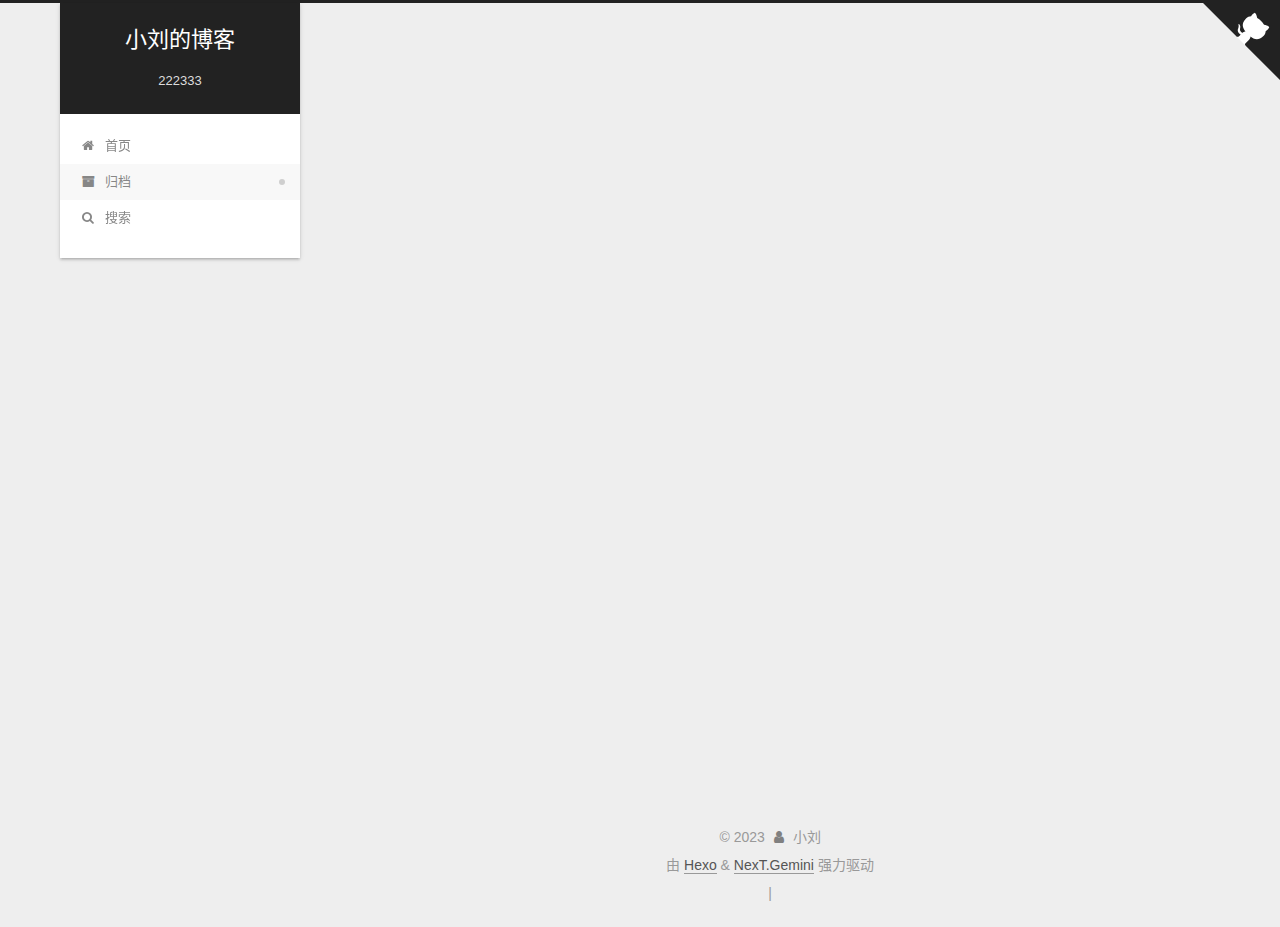
==== archives/index.html @ 027f2c59 "Site updated: 2023-03-18 12:25:12" ====
<!DOCTYPE html>
<html lang="zh-CN">
<head>
  <meta charset="UTF-8">
<meta name="viewport" content="width=device-width, initial-scale=1, maximum-scale=2">
<meta name="theme-color" content="#222">
<meta name="generator" content="Hexo 6.3.0">
  <link rel="apple-touch-icon" sizes="180x180" href="/images/apple-touch-icon-next.png">
  <link rel="icon" type="image/png" sizes="32x32" href="/images/favicon-32x32-next.png">
  <link rel="icon" type="image/png" sizes="16x16" href="/images/favicon-16x16-next.png">
  <link rel="mask-icon" href="/images/logo.svg" color="#222">

<link rel="stylesheet" href="/css/main.css">


<link rel="stylesheet" href="/lib/font-awesome/css/font-awesome.min.css">

<script id="hexo-configurations">
    var NexT = window.NexT || {};
    var CONFIG = {"hostname":"example.com","root":"/","scheme":"Gemini","version":"7.8.0","exturl":false,"sidebar":{"position":"left","display":"post","padding":18,"offset":12,"onmobile":false},"copycode":{"enable":false,"show_result":false,"style":null},"back2top":{"enable":true,"sidebar":false,"scrollpercent":"ture"},"bookmark":{"enable":false,"color":"#222","save":"auto"},"fancybox":false,"mediumzoom":false,"lazyload":false,"pangu":false,"comments":{"style":"tabs","active":null,"storage":true,"lazyload":false,"nav":null},"algolia":{"hits":{"per_page":10},"labels":{"input_placeholder":"Search for Posts","hits_empty":"We didn't find any results for the search: ${query}","hits_stats":"${hits} results found in ${time} ms"}},"localsearch":{"enable":true,"trigger":"auto","top_n_per_article":1,"unescape":false,"preload":false},"motion":{"enable":true,"async":false,"transition":{"post_block":"fadeIn","post_header":"slideDownIn","post_body":"slideDownIn","coll_header":"slideLeftIn","sidebar":"slideUpIn"}}};
  </script>

  <meta name="description" content="11233">
<meta property="og:type" content="website">
<meta property="og:title" content="小刘的博客">
<meta property="og:url" content="http://example.com/archives/index.html">
<meta property="og:site_name" content="小刘的博客">
<meta property="og:description" content="11233">
<meta property="og:locale" content="zh_CN">
<meta property="article:author" content="John Doe">
<meta name="twitter:card" content="summary">

<link rel="canonical" href="http://example.com/archives/">


<script id="page-configurations">
  // https://hexo.io/docs/variables.html
  CONFIG.page = {
    sidebar: "",
    isHome : false,
    isPost : false,
    lang   : 'zh-CN'
  };
</script>

  <title>归档 | 小刘的博客</title>
  






  <noscript>
  <style>
  .use-motion .brand,
  .use-motion .menu-item,
  .sidebar-inner,
  .use-motion .post-block,
  .use-motion .pagination,
  .use-motion .comments,
  .use-motion .post-header,
  .use-motion .post-body,
  .use-motion .collection-header { opacity: initial; }

  .use-motion .site-title,
  .use-motion .site-subtitle {
    opacity: initial;
    top: initial;
  }

  .use-motion .logo-line-before i { left: initial; }
  .use-motion .logo-line-after i { right: initial; }
  </style>
</noscript>

</head>

<body itemscope itemtype="http://schema.org/WebPage">
  <div class="container use-motion">
    <div class="headband"></div>

    <header class="header" itemscope itemtype="http://schema.org/WPHeader">
      <div class="header-inner"><div class="site-brand-container">
  <div class="site-nav-toggle">
    <div class="toggle" aria-label="切换导航栏">
      <span class="toggle-line toggle-line-first"></span>
      <span class="toggle-line toggle-line-middle"></span>
      <span class="toggle-line toggle-line-last"></span>
    </div>
  </div>

  <div class="site-meta">

    <a href="/" class="brand" rel="start">
      <span class="logo-line-before"><i></i></span>
      <h1 class="site-title">小刘的博客</h1>
      <span class="logo-line-after"><i></i></span>
    </a>
      <p class="site-subtitle" itemprop="description">222333</p>
  </div>

  <div class="site-nav-right">
    <div class="toggle popup-trigger">
        <i class="fa fa-search fa-fw fa-lg"></i>
    </div>
  </div>
</div>




<nav class="site-nav">
  <ul id="menu" class="menu">
        <li class="menu-item menu-item-home">

    <a href="/" rel="section"><i class="fa fa-fw fa-home"></i>首页</a>

  </li>
        <li class="menu-item menu-item-archives">

    <a href="/archives/" rel="section"><i class="fa fa-fw fa-archive"></i>归档</a>

  </li>
      <li class="menu-item menu-item-search">
        <a role="button" class="popup-trigger"><i class="fa fa-search fa-fw"></i>搜索
        </a>
      </li>
  </ul>
</nav>



  <div class="search-pop-overlay">
    <div class="popup search-popup">
        <div class="search-header">
  <span class="search-icon">
    <i class="fa fa-search"></i>
  </span>
  <div class="search-input-container">
    <input autocomplete="off" autocapitalize="off"
           placeholder="搜索..." spellcheck="false"
           type="search" class="search-input">
  </div>
  <span class="popup-btn-close">
    <i class="fa fa-times-circle"></i>
  </span>
</div>
<div id="search-result">
  <div id="no-result">
    <i class="fa fa-spinner fa-pulse fa-5x fa-fw"></i>
  </div>
</div>

    </div>
  </div>

</div>
    </header>

    
  <div class="back-to-top">
    <i class="fa fa-arrow-up"></i>
    <span>0%</span>
  </div>
  <div class="reading-progress-bar"></div>

  <a href="https://github.com/handsomeliu0207" class="github-corner" title="Follow me on GitHub" aria-label="Follow me on GitHub" rel="noopener" target="_blank"><svg width="80" height="80" viewBox="0 0 250 250" aria-hidden="true"><path d="M0,0 L115,115 L130,115 L142,142 L250,250 L250,0 Z"></path><path d="M128.3,109.0 C113.8,99.7 119.0,89.6 119.0,89.6 C122.0,82.7 120.5,78.6 120.5,78.6 C119.2,72.0 123.4,76.3 123.4,76.3 C127.3,80.9 125.5,87.3 125.5,87.3 C122.9,97.6 130.6,101.9 134.4,103.2" fill="currentColor" style="transform-origin: 130px 106px;" class="octo-arm"></path><path d="M115.0,115.0 C114.9,115.1 118.7,116.5 119.8,115.4 L133.7,101.6 C136.9,99.2 139.9,98.4 142.2,98.6 C133.8,88.0 127.5,74.4 143.8,58.0 C148.5,53.4 154.0,51.2 159.7,51.0 C160.3,49.4 163.2,43.6 171.4,40.1 C171.4,40.1 176.1,42.5 178.8,56.2 C183.1,58.6 187.2,61.8 190.9,65.4 C194.5,69.0 197.7,73.2 200.1,77.6 C213.8,80.2 216.3,84.9 216.3,84.9 C212.7,93.1 206.9,96.0 205.4,96.6 C205.1,102.4 203.0,107.8 198.3,112.5 C181.9,128.9 168.3,122.5 157.7,114.1 C157.9,116.9 156.7,120.9 152.7,124.9 L141.0,136.5 C139.8,137.7 141.6,141.9 141.8,141.8 Z" fill="currentColor" class="octo-body"></path></svg></a>


    <main class="main">
      <div class="main-inner">
        <div class="content-wrap">
          

          <div class="content archive">
            

  
  
  
  <div class="post-block">
    <div class="posts-collapse">
      <div class="collection-title">
        <span class="collection-header">嗯..! 目前共计 6 篇日志。 继续努力。</span>
      </div>

      
    <div class="collection-year">
      <span class="collection-header">2023</span>
    </div>

  <article itemscope itemtype="http://schema.org/Article">
    <header class="post-header">

      <div class="post-meta">
        <time itemprop="dateCreated"
              datetime="2023-03-18T12:16:13+08:00"
              content="2023-03-18">
          03-18
        </time>
      </div>

      <div class="post-title">
          <a class="post-title-link" href="/2023/03/18/hello-world/" itemprop="url">
            <span itemprop="name">Hello World</span>
          </a>
      </div>

    </header>
  </article>
    <div class="collection-year">
      <span class="collection-header">2022</span>
    </div>

  <article itemscope itemtype="http://schema.org/Article">
    <header class="post-header">

      <div class="post-meta">
        <time itemprop="dateCreated"
              datetime="2022-01-20T20:34:03+08:00"
              content="2022-01-20">
          01-20
        </time>
      </div>

      <div class="post-title">
          <a class="post-title-link" href="/2022/01/20/1-20-%E5%AD%A6%E4%B9%A0%E8%AE%B0%E5%BD%95/" itemprop="url">
            <span itemprop="name">1.20 学习记录</span>
          </a>
      </div>

    </header>
  </article>

  <article itemscope itemtype="http://schema.org/Article">
    <header class="post-header">

      <div class="post-meta">
        <time itemprop="dateCreated"
              datetime="2022-01-19T10:13:33+08:00"
              content="2022-01-19">
          01-19
        </time>
      </div>

      <div class="post-title">
          <a class="post-title-link" href="/2022/01/19/%E6%9E%84%E9%80%A0%E5%87%BD%E6%95%B0%E5%92%8C%E6%9E%90%E6%9E%84%E5%87%BD%E6%95%B0/" itemprop="url">
            <span itemprop="name">对象的初始化和清理</span>
          </a>
      </div>

    </header>
  </article>

  <article itemscope itemtype="http://schema.org/Article">
    <header class="post-header">

      <div class="post-meta">
        <time itemprop="dateCreated"
              datetime="2022-01-18T22:05:23+08:00"
              content="2022-01-18">
          01-18
        </time>
      </div>

      <div class="post-title">
          <a class="post-title-link" href="/2022/01/18/1-18-%E5%AD%A6%E4%B9%A0%E8%AE%B0%E5%BD%95-%E7%B1%BB%E5%92%8C%E5%AF%B9%E8%B1%A1/" itemprop="url">
            <span itemprop="name">1.18 学习记录 类和对象</span>
          </a>
      </div>

    </header>
  </article>

  <article itemscope itemtype="http://schema.org/Article">
    <header class="post-header">

      <div class="post-meta">
        <time itemprop="dateCreated"
              datetime="2022-01-17T11:28:14+08:00"
              content="2022-01-17">
          01-17
        </time>
      </div>

      <div class="post-title">
          <a class="post-title-link" href="/2022/01/17/2022-1-17-%E5%AD%A6%E4%B9%A0%E7%AC%94%E8%AE%B0/" itemprop="url">
            <span itemprop="name">2022.1.17 学习笔记</span>
          </a>
      </div>

    </header>
  </article>

  <article itemscope itemtype="http://schema.org/Article">
    <header class="post-header">

      <div class="post-meta">
        <time itemprop="dateCreated"
              datetime="2022-01-01T00:18:33+08:00"
              content="2022-01-01">
          01-01
        </time>
      </div>

      <div class="post-title">
          <a class="post-title-link" href="/2022/01/01/%E6%88%91%E7%9A%84%E7%AC%AC%E4%B8%80%E7%AF%87%E5%8D%9A%E5%AE%A2/" itemprop="url">
            <span itemprop="name">我的第一篇博客</span>
          </a>
      </div>

    </header>
  </article>


    </div>
  </div>
  
  
  

  



          </div>
          

<script>
  window.addEventListener('tabs:register', () => {
    let { activeClass } = CONFIG.comments;
    if (CONFIG.comments.storage) {
      activeClass = localStorage.getItem('comments_active') || activeClass;
    }
    if (activeClass) {
      let activeTab = document.querySelector(`a[href="#comment-${activeClass}"]`);
      if (activeTab) {
        activeTab.click();
      }
    }
  });
  if (CONFIG.comments.storage) {
    window.addEventListener('tabs:click', event => {
      if (!event.target.matches('.tabs-comment .tab-content .tab-pane')) return;
      let commentClass = event.target.classList[1];
      localStorage.setItem('comments_active', commentClass);
    });
  }
</script>

        </div>
          
  
  <div class="toggle sidebar-toggle">
    <span class="toggle-line toggle-line-first"></span>
    <span class="toggle-line toggle-line-middle"></span>
    <span class="toggle-line toggle-line-last"></span>
  </div>

  <aside class="sidebar">
    <div class="sidebar-inner">

      <ul class="sidebar-nav motion-element">
        <li class="sidebar-nav-toc">
          文章目录
        </li>
        <li class="sidebar-nav-overview">
          站点概览
        </li>
      </ul>

      <!--noindex-->
      <div class="post-toc-wrap sidebar-panel">
      </div>
      <!--/noindex-->

      <div class="site-overview-wrap sidebar-panel">
        <div class="site-author motion-element" itemprop="author" itemscope itemtype="http://schema.org/Person">
    <img class="site-author-image" itemprop="image" alt="Author"
      src="/images/avater.jpg">
  <p class="site-author-name" itemprop="name">Author</p>
  <div class="site-description" itemprop="description">11233</div>
</div>
<div class="site-state-wrap motion-element">
  <nav class="site-state">
      <div class="site-state-item site-state-posts">
          <a href="/archives/">
        
          <span class="site-state-item-count">6</span>
          <span class="site-state-item-name">日志</span>
        </a>
      </div>
      <div class="site-state-item site-state-tags">
        <span class="site-state-item-count">1</span>
        <span class="site-state-item-name">标签</span>
      </div>
  </nav>
</div>



      </div>
	  	  
          <!-- canvas粒子时钟 -->
          <div style="">
  <canvas id="canvas" style="width:60%;">当前浏览器不支持canvas，请更换浏览器后再试</canvas>
</div>
<script>
(function(){

   var digit=
    [
        [
            [0,0,1,1,1,0,0],
            [0,1,1,0,1,1,0],
            [1,1,0,0,0,1,1],
            [1,1,0,0,0,1,1],
            [1,1,0,0,0,1,1],
            [1,1,0,0,0,1,1],
            [1,1,0,0,0,1,1],
            [1,1,0,0,0,1,1],
            [0,1,1,0,1,1,0],
            [0,0,1,1,1,0,0]
        ],//0
        [
            [0,0,0,1,1,0,0],
            [0,1,1,1,1,0,0],
            [0,0,0,1,1,0,0],
            [0,0,0,1,1,0,0],
            [0,0,0,1,1,0,0],
            [0,0,0,1,1,0,0],
            [0,0,0,1,1,0,0],
            [0,0,0,1,1,0,0],
            [0,0,0,1,1,0,0],
            [1,1,1,1,1,1,1]
        ],//1
        [
            [0,1,1,1,1,1,0],
            [1,1,0,0,0,1,1],
            [0,0,0,0,0,1,1],
            [0,0,0,0,1,1,0],
            [0,0,0,1,1,0,0],
            [0,0,1,1,0,0,0],
            [0,1,1,0,0,0,0],
            [1,1,0,0,0,0,0],
            [1,1,0,0,0,1,1],
            [1,1,1,1,1,1,1]
        ],//2
        [
            [1,1,1,1,1,1,1],
            [0,0,0,0,0,1,1],
            [0,0,0,0,1,1,0],
            [0,0,0,1,1,0,0],
            [0,0,1,1,1,0,0],
            [0,0,0,0,1,1,0],
            [0,0,0,0,0,1,1],
            [0,0,0,0,0,1,1],
            [1,1,0,0,0,1,1],
            [0,1,1,1,1,1,0]
        ],//3
        [
            [0,0,0,0,1,1,0],
            [0,0,0,1,1,1,0],
            [0,0,1,1,1,1,0],
            [0,1,1,0,1,1,0],
            [1,1,0,0,1,1,0],
            [1,1,1,1,1,1,1],
            [0,0,0,0,1,1,0],
            [0,0,0,0,1,1,0],
            [0,0,0,0,1,1,0],
            [0,0,0,1,1,1,1]
        ],//4
        [
            [1,1,1,1,1,1,1],
            [1,1,0,0,0,0,0],
            [1,1,0,0,0,0,0],
            [1,1,1,1,1,1,0],
            [0,0,0,0,0,1,1],
            [0,0,0,0,0,1,1],
            [0,0,0,0,0,1,1],
            [0,0,0,0,0,1,1],
            [1,1,0,0,0,1,1],
            [0,1,1,1,1,1,0]
        ],//5
        [
            [0,0,0,0,1,1,0],
            [0,0,1,1,0,0,0],
            [0,1,1,0,0,0,0],
            [1,1,0,0,0,0,0],
            [1,1,0,1,1,1,0],
            [1,1,0,0,0,1,1],
            [1,1,0,0,0,1,1],
            [1,1,0,0,0,1,1],
            [1,1,0,0,0,1,1],
            [0,1,1,1,1,1,0]
        ],//6
        [
            [1,1,1,1,1,1,1],
            [1,1,0,0,0,1,1],
            [0,0,0,0,1,1,0],
            [0,0,0,0,1,1,0],
            [0,0,0,1,1,0,0],
            [0,0,0,1,1,0,0],
            [0,0,1,1,0,0,0],
            [0,0,1,1,0,0,0],
            [0,0,1,1,0,0,0],
            [0,0,1,1,0,0,0]
        ],//7
        [
            [0,1,1,1,1,1,0],
            [1,1,0,0,0,1,1],
            [1,1,0,0,0,1,1],
            [1,1,0,0,0,1,1],
            [0,1,1,1,1,1,0],
            [1,1,0,0,0,1,1],
            [1,1,0,0,0,1,1],
            [1,1,0,0,0,1,1],
            [1,1,0,0,0,1,1],
            [0,1,1,1,1,1,0]
        ],//8
        [
            [0,1,1,1,1,1,0],
            [1,1,0,0,0,1,1],
            [1,1,0,0,0,1,1],
            [1,1,0,0,0,1,1],
            [0,1,1,1,0,1,1],
            [0,0,0,0,0,1,1],
            [0,0,0,0,0,1,1],
            [0,0,0,0,1,1,0],
            [0,0,0,1,1,0,0],
            [0,1,1,0,0,0,0]
        ],//9
        [
            [0,0,0,0,0,0,0],
            [0,0,1,1,1,0,0],
            [0,0,1,1,1,0,0],
            [0,0,1,1,1,0,0],
            [0,0,0,0,0,0,0],
            [0,0,0,0,0,0,0],
            [0,0,1,1,1,0,0],
            [0,0,1,1,1,0,0],
            [0,0,1,1,1,0,0],
            [0,0,0,0,0,0,0]
        ]//:
    ];

var canvas = document.getElementById('canvas');

if(canvas.getContext){
    var cxt = canvas.getContext('2d');
    //声明canvas的宽高
    var H = 100,W = 700;
    canvas.height = H;
    canvas.width = W;
    cxt.fillStyle = '#f00';
    cxt.fillRect(10,10,50,50);

    //存储时间数据
    var data = [];
    //存储运动的小球
    var balls = [];
    //设置粒子半径
    var R = canvas.height/20-1;
    (function(){
        var temp = /(\d)(\d):(\d)(\d):(\d)(\d)/.exec(new Date());
        //存储时间数字，由十位小时、个位小时、冒号、十位分钟、个位分钟、冒号、十位秒钟、个位秒钟这7个数字组成
        data.push(temp[1],temp[2],10,temp[3],temp[4],10,temp[5],temp[6]);
    })();

    /*生成点阵数字*/
    function renderDigit(index,num){
        for(var i = 0; i < digit[num].length; i++){
            for(var j = 0; j < digit[num][i].length; j++){
                if(digit[num][i][j] == 1){
                    cxt.beginPath();
                    cxt.arc(14*(R+2)*index + j*2*(R+1)+(R+1),i*2*(R+1)+(R+1),R,0,2*Math.PI);
                    cxt.closePath();
                    cxt.fill();
                }
            }
        }
    }

    /*更新时钟*/
    function updateDigitTime(){
        var changeNumArray = [];
        var temp = /(\d)(\d):(\d)(\d):(\d)(\d)/.exec(new Date());
        var NewData = [];
        NewData.push(temp[1],temp[2],10,temp[3],temp[4],10,temp[5],temp[6]);
        for(var i = data.length-1; i >=0 ; i--){
            //时间发生变化
            if(NewData[i] !== data[i]){
                //将变化的数字值和在data数组中的索引存储在changeNumArray数组中
                changeNumArray.push(i+'_'+(Number(data[i])+1)%10);
            }
        }
        //增加小球
        for(var i = 0; i< changeNumArray.length; i++){
            addBalls.apply(this,changeNumArray[i].split('_'));
        }
        data = NewData.concat();
    }

    /*更新小球状态*/
    function updateBalls(){
        for(var i = 0; i < balls.length; i++){
            balls[i].stepY += balls[i].disY;
            balls[i].x += balls[i].stepX;
            balls[i].y += balls[i].stepY;
            if(balls[i].x > W + R || balls[i].y > H + R){
                balls.splice(i,1);
                i--;
            }
        }
    }

    /*增加要运动的小球*/
    function addBalls(index,num){
        var numArray = [1,2,3];
        var colorArray =  ["#3BE","#09C","#A6C","#93C","#9C0","#690","#FB3","#F80","#F44","#C00"];
        for(var i = 0; i < digit[num].length; i++){
            for(var j = 0; j < digit[num][i].length; j++){
                if(digit[num][i][j] == 1){
                    var ball = {
                        x:14*(R+2)*index + j*2*(R+1)+(R+1),
                        y:i*2*(R+1)+(R+1),
                        stepX:Math.floor(Math.random() * 4 -2),
                        stepY:-2*numArray[Math.floor(Math.random()*numArray.length)],
                        color:colorArray[Math.floor(Math.random()*colorArray.length)],
                        disY:1
                    };
                    balls.push(ball);
                }
            }
        }
    }

    /*渲染*/
    function render(){
        //重置画布宽度，达到清空画布的效果
        canvas.height = 100;
        //渲染时钟
        for(var i = 0; i < data.length; i++){
            renderDigit(i,data[i]);
        }
        //渲染小球
        for(var i = 0; i < balls.length; i++){
            cxt.beginPath();
            cxt.arc(balls[i].x,balls[i].y,R,0,2*Math.PI);
            cxt.fillStyle = balls[i].color;
            cxt.closePath();
            cxt.fill();
        }
    }

    clearInterval(oTimer);
    var oTimer = setInterval(function(){
        //更新时钟
        updateDigitTime();
        //更新小球状态
        updateBalls();
        //渲染
        render();
    },50);
}

})();
</script>

      

    </div>
  </aside>
  <div id="sidebar-dimmer"></div>


      </div>
    </main>

    <footer class="footer">
      <div class="footer-inner">
        

        

<div class="copyright">
  
  &copy; 
  <span itemprop="copyrightYear">2023</span>
  <span class="with-love">
    <i class="fa fa-user"></i>
  </span>
  <span class="author" itemprop="copyrightHolder">小刘</span>
</div>
  <div class="powered-by">由 <a href="https://hexo.io/" class="theme-link" rel="noopener" target="_blank">Hexo</a> & <a href="https://theme-next.org/" class="theme-link" rel="noopener" target="_blank">NexT.Gemini</a> 强力驱动
  </div>

        
<div class="busuanzi-count">
  <script async src="https://busuanzi.ibruce.info/busuanzi/2.3/busuanzi.pure.mini.js"></script>
    <span class="post-meta-item" id="busuanzi_container_site_uv" style="display: none;">
      <span class="post-meta-item-icon">
        <i class="fa fa-user"></i>
      </span>
      <span class="site-uv" title="总访客量">
        <span id="busuanzi_value_site_uv"></span>
      </span>
    </span>
    <span class="post-meta-divider">|</span>
    <span class="post-meta-item" id="busuanzi_container_site_pv" style="display: none;">
      <span class="post-meta-item-icon">
        <i class="fa fa-eye"></i>
      </span>
      <span class="site-pv" title="总访问量">
        <span id="busuanzi_value_site_pv"></span>
      </span>
    </span>
</div>








      </div>
    </footer>
  </div>

  
  <script src="/lib/anime.min.js"></script>
  <script src="/lib/velocity/velocity.min.js"></script>
  <script src="/lib/velocity/velocity.ui.min.js"></script>

<script src="/js/utils.js"></script>

<script src="/js/motion.js"></script>


<script src="/js/schemes/pisces.js"></script>


<script src="/js/next-boot.js"></script>




  




  
<script src="/js/local-search.js"></script>













  

  

</body>
</html>
---- css/main.css ----
:root {
  --body-bg-color: #eee;
  --content-bg-color: #fff;
  --card-bg-color: #f5f5f5;
  --text-color: #555;
  --link-color: #555;
  --link-hover-color: #222;
  --brand-color: #fff;
  --brand-hover-color: #fff;
  --table-row-odd-bg-color: #f9f9f9;
  --table-row-hover-bg-color: #f5f5f5;
  --menu-item-bg-color: #f5f5f5;
  --btn-default-bg: #fff;
  --btn-default-color: #555;
  --btn-default-border-color: #555;
  --btn-default-hover-bg: #222;
  --btn-default-hover-color: #fff;
  --btn-default-hover-border-color: #222;
}
html {
  line-height: 1.15; /* 1 */
  -webkit-text-size-adjust: 100%; /* 2 */
}
body {
  margin: 0;
}
main {
  display: block;
}
h1 {
  font-size: 2em;
  margin: 0.67em 0;
}
hr {
  box-sizing: content-box; /* 1 */
  height: 0; /* 1 */
  overflow: visible; /* 2 */
}
pre {
  font-family: monospace, monospace; /* 1 */
  font-size: 1em; /* 2 */
}
a {
  background: transparent;
}
abbr[title] {
  border-bottom: none; /* 1 */
  text-decoration: underline; /* 2 */
  text-decoration: underline dotted; /* 2 */
}
b,
strong {
  font-weight: bolder;
}
code,
kbd,
samp {
  font-family: monospace, monospace; /* 1 */
  font-size: 1em; /* 2 */
}
small {
  font-size: 80%;
}
sub,
sup {
  font-size: 75%;
  line-height: 0;
  position: relative;
  vertical-align: baseline;
}
sub {
  bottom: -0.25em;
}
sup {
  top: -0.5em;
}
img {
  border-style: none;
}
button,
input,
optgroup,
select,
textarea {
  font-family: inherit; /* 1 */
  font-size: 100%; /* 1 */
  line-height: 1.15; /* 1 */
  margin: 0; /* 2 */
}
button,
input {
/* 1 */
  overflow: visible;
}
button,
select {
/* 1 */
  text-transform: none;
}
button,
[type='button'],
[type='reset'],
[type='submit'] {
  -webkit-appearance: button;
}
button::-moz-focus-inner,
[type='button']::-moz-focus-inner,
[type='reset']::-moz-focus-inner,
[type='submit']::-moz-focus-inner {
  border-style: none;
  padding: 0;
}
button:-moz-focusring,
[type='button']:-moz-focusring,
[type='reset']:-moz-focusring,
[type='submit']:-moz-focusring {
  outline: 1px dotted ButtonText;
}
fieldset {
  padding: 0.35em 0.75em 0.625em;
}
legend {
  box-sizing: border-box; /* 1 */
  color: inherit; /* 2 */
  display: table; /* 1 */
  max-width: 100%; /* 1 */
  padding: 0; /* 3 */
  white-space: normal; /* 1 */
}
progress {
  vertical-align: baseline;
}
textarea {
  overflow: auto;
}
[type='checkbox'],
[type='radio'] {
  box-sizing: border-box; /* 1 */
  padding: 0; /* 2 */
}
[type='number']::-webkit-inner-spin-button,
[type='number']::-webkit-outer-spin-button {
  height: auto;
}
[type='search'] {
  outline-offset: -2px; /* 2 */
  -webkit-appearance: textfield; /* 1 */
}
[type='search']::-webkit-search-decoration {
  -webkit-appearance: none;
}
::-webkit-file-upload-button {
  font: inherit; /* 2 */
  -webkit-appearance: button; /* 1 */
}
details {
  display: block;
}
summary {
  display: list-item;
}
template {
  display: none;
}
[hidden] {
  display: none;
}
::selection {
  background: #262a30;
  color: #eee;
}
html,
body {
  height: 100%;
}
body {
  background: var(--body-bg-color);
  color: var(--text-color);
  font-family: 'Lato', "PingFang SC", "Microsoft YaHei", sans-serif;
  font-size: 1em;
  line-height: 2;
}
@media (max-width: 991px) {
  body {
    padding-left: 0 !important;
    padding-right: 0 !important;
  }
}
h1,
h2,
h3,
h4,
h5,
h6 {
  font-family: 'Lato', "PingFang SC", "Microsoft YaHei", sans-serif;
  font-weight: bold;
  line-height: 1.5;
  margin: 20px 0 15px;
}
h1 {
  font-size: 1.5em;
}
h2 {
  font-size: 1.375em;
}
h3 {
  font-size: 1.25em;
}
h4 {
  font-size: 1.125em;
}
h5 {
  font-size: 1em;
}
h6 {
  font-size: 0.875em;
}
p {
  margin: 0 0 20px 0;
}
a,
span.exturl {
  border-bottom: 1px solid #999;
  color: var(--link-color);
  outline: 0;
  text-decoration: none;
  overflow-wrap: break-word;
  word-wrap: break-word;
  cursor: pointer;
}
a:hover,
span.exturl:hover {
  border-bottom-color: var(--link-hover-color);
  color: var(--link-hover-color);
}
iframe,
img,
video {
  display: block;
  margin-left: auto;
  margin-right: auto;
  max-width: 100%;
}
hr {
  background-image: repeating-linear-gradient(-45deg, #ddd, #ddd 4px, transparent 4px, transparent 8px);
  border: 0;
  height: 3px;
  margin: 40px 0;
}
blockquote {
  border-left: 4px solid #ddd;
  color: #666;
  margin: 0;
  padding: 0 15px;
}
blockquote cite::before {
  content: '-';
  padding: 0 5px;
}
dt {
  font-weight: bold;
}
dd {
  margin: 0;
  padding: 0;
}
kbd {
  background-color: #f5f5f5;
  background-image: linear-gradient(#eee, #fff, #eee);
  border: 1px solid #ccc;
  border-radius: 0.2em;
  box-shadow: 0.1em 0.1em 0.2em rgba(0,0,0,0.1);
  color: #555;
  font-family: inherit;
  padding: 0.1em 0.3em;
  white-space: nowrap;
}
.table-container {
  overflow: auto;
}
table {
  border-collapse: collapse;
  border-spacing: 0;
  font-size: 0.875em;
  margin: 0 0 20px 0;
  width: 100%;
}
tbody tr:nth-of-type(odd) {
  background: var(--table-row-odd-bg-color);
}
tbody tr:hover {
  background: var(--table-row-hover-bg-color);
}
caption,
th,
td {
  font-weight: normal;
  padding: 8px;
  text-align: left;
  vertical-align: middle;
}
th,
td {
  border: 1px solid #ddd;
  border-bottom: 3px solid #ddd;
}
th {
  font-weight: 700;
  padding-bottom: 10px;
}
td {
  border-bottom-width: 1px;
}
.btn {
  background: var(--btn-default-bg);
  border: 2px solid var(--btn-default-border-color);
  border-radius: 2px;
  color: var(--btn-default-color);
  display: inline-block;
  font-size: 0.875em;
  line-height: 2;
  padding: 0 20px;
  text-decoration: none;
  transition-property: background-color;
  transition-delay: 0s;
  transition-duration: 0.2s;
  transition-timing-function: ease-in-out;
}
.btn:hover {
  background: var(--btn-default-hover-bg);
  border-color: var(--btn-default-hover-border-color);
  color: var(--btn-default-hover-color);
}
.btn + .btn {
  margin: 0 0 8px 8px;
}
.btn .fa-fw {
  text-align: left;
  width: 1.285714285714286em;
}
.toggle {
  line-height: 0;
}
.toggle .toggle-line {
  background: #fff;
  display: inline-block;
  height: 2px;
  left: 0;
  position: relative;
  top: 0;
  transition: all 0.4s;
  vertical-align: top;
  width: 100%;
}
.toggle .toggle-line:not(:first-child) {
  margin-top: 3px;
}
.toggle.toggle-arrow .toggle-line-first {
  left: 50%;
  top: 2px;
  transform: rotate(45deg);
  width: 50%;
}
.toggle.toggle-arrow .toggle-line-middle {
  left: 2px;
  width: 90%;
}
.toggle.toggle-arrow .toggle-line-last {
  left: 50%;
  top: -2px;
  transform: rotate(-45deg);
  width: 50%;
}
.toggle.toggle-close .toggle-line-first {
  transform: rotate(-45deg);
  top: 5px;
}
.toggle.toggle-close .toggle-line-middle {
  opacity: 0;
}
.toggle.toggle-close .toggle-line-last {
  transform: rotate(45deg);
  top: -5px;
}
.highlight,
pre {
  background: #f7f7f7;
  color: #4d4d4c;
  line-height: 1.6;
  margin: 0 auto 20px;
}
pre,
code {
  font-family: consolas, Menlo, monospace, "PingFang SC", "Microsoft YaHei";
}
code {
  background: #eee;
  border-radius: 3px;
  color: #555;
  padding: 2px 4px;
  overflow-wrap: break-word;
  word-wrap: break-word;
}
.highlight *::selection {
  background: #d6d6d6;
}
.highlight pre {
  border: 0;
  margin: 0;
  padding: 10px 0;
}
.highlight table {
  border: 0;
  margin: 0;
  width: auto;
}
.highlight td {
  border: 0;
  padding: 0;
}
.highlight figcaption {
  background: #eff2f3;
  color: #4d4d4c;
  display: flex;
  font-size: 0.875em;
  justify-content: space-between;
  line-height: 1.2;
  padding: 0.5em;
}
.highlight figcaption a {
  color: #4d4d4c;
}
.highlight figcaption a:hover {
  border-bottom-color: #4d4d4c;
}
.highlight .gutter {
  -moz-user-select: none;
  -ms-user-select: none;
  -webkit-user-select: none;
  user-select: none;
}
.highlight .gutter pre {
  background: #eff2f3;
  color: #869194;
  padding-left: 10px;
  padding-right: 10px;
  text-align: right;
}
.highlight .code pre {
  background: #f7f7f7;
  padding-left: 10px;
  width: 100%;
}
.gist table {
  width: auto;
}
.gist table td {
  border: 0;
}
pre {
  overflow: auto;
  padding: 10px;
}
pre code {
  background: none;
  color: #4d4d4c;
  font-size: 0.875em;
  padding: 0;
  text-shadow: none;
}
pre .deletion {
  background: #fdd;
}
pre .addition {
  background: #dfd;
}
pre .meta {
  color: #eab700;
  -moz-user-select: none;
  -ms-user-select: none;
  -webkit-user-select: none;
  user-select: none;
}
pre .comment {
  color: #8e908c;
}
pre .variable,
pre .attribute,
pre .tag,
pre .name,
pre .regexp,
pre .ruby .constant,
pre .xml .tag .title,
pre .xml .pi,
pre .xml .doctype,
pre .html .doctype,
pre .css .id,
pre .css .class,
pre .css .pseudo {
  color: #c82829;
}
pre .number,
pre .preprocessor,
pre .built_in,
pre .builtin-name,
pre .literal,
pre .params,
pre .constant,
pre .command {
  color: #f5871f;
}
pre .ruby .class .title,
pre .css .rules .attribute,
pre .string,
pre .symbol,
pre .value,
pre .inheritance,
pre .header,
pre .ruby .symbol,
pre .xml .cdata,
pre .special,
pre .formula {
  color: #718c00;
}
pre .title,
pre .css .hexcolor {
  color: #3e999f;
}
pre .function,
pre .python .decorator,
pre .python .title,
pre .ruby .function .title,
pre .ruby .title .keyword,
pre .perl .sub,
pre .javascript .title,
pre .coffeescript .title {
  color: #4271ae;
}
pre .keyword,
pre .javascript .function {
  color: #8959a8;
}
.blockquote-center {
  border-left: none;
  margin: 40px 0;
  padding: 0;
  position: relative;
  text-align: center;
}
.blockquote-center::before,
.blockquote-center::after {
  background-repeat: no-repeat;
  background-size: 22px 22px;
  content: ' ';
  display: block;
  height: 24px;
  opacity: 0.2;
  position: absolute;
  width: 100%;
}
.blockquote-center::before {
  background-image: url("../images/quote-l.svg");
  background-position: 0 -6px;
  border-top: 1px solid #ccc;
  top: -20px;
}
.blockquote-center::after {
  background-image: url("../images/quote-r.svg");
  background-position: 100% 8px;
  border-bottom: 1px solid #ccc;
  bottom: -20px;
}
.blockquote-center p,
.blockquote-center div {
  text-align: center;
}
.post-body .group-picture img {
  margin: 0 auto;
  padding: 0 3px;
}
.group-picture-row {
  margin-bottom: 6px;
  overflow: hidden;
}
.group-picture-column {
  float: left;
  margin-bottom: 10px;
}
.post-body .label {
  color: #555;
  display: inline;
  padding: 0 2px;
}
.post-body .label.default {
  background: #f0f0f0;
}
.post-body .label.primary {
  background: #efe6f7;
}
.post-body .label.info {
  background: #e5f2f8;
}
.post-body .label.success {
  background: #e7f4e9;
}
.post-body .label.warning {
  background: #fcf6e1;
}
.post-body .label.danger {
  background: #fae8eb;
}
.post-body .tabs {
  margin-bottom: 20px;
}
.post-body .tabs,
.tabs-comment {
  display: block;
  padding-top: 10px;
  position: relative;
}
.post-body .tabs ul.nav-tabs,
.tabs-comment ul.nav-tabs {
  display: flex;
  flex-wrap: wrap;
  margin: 0;
  margin-bottom: -1px;
  padding: 0;
}
@media (max-width: 413px) {
  .post-body .tabs ul.nav-tabs,
  .tabs-comment ul.nav-tabs {
    display: block;
    margin-bottom: 5px;
  }
}
.post-body .tabs ul.nav-tabs li.tab,
.tabs-comment ul.nav-tabs li.tab {
  border-bottom: 1px solid #ddd;
  border-left: 1px solid transparent;
  border-right: 1px solid transparent;
  border-top: 3px solid transparent;
  flex-grow: 1;
  list-style-type: none;
  border-radius: 0 0 0 0;
}
@media (max-width: 413px) {
  .post-body .tabs ul.nav-tabs li.tab,
  .tabs-comment ul.nav-tabs li.tab {
    border-bottom: 1px solid transparent;
    border-left: 3px solid transparent;
    border-right: 1px solid transparent;
    border-top: 1px solid transparent;
  }
}
@media (max-width: 413px) {
  .post-body .tabs ul.nav-tabs li.tab,
  .tabs-comment ul.nav-tabs li.tab {
    border-radius: 0;
  }
}
.post-body .tabs ul.nav-tabs li.tab a,
.tabs-comment ul.nav-tabs li.tab a {
  border-bottom: initial;
  display: block;
  line-height: 1.8;
  outline: 0;
  padding: 0.25em 0.75em;
  text-align: center;
  transition-delay: 0s;
  transition-duration: 0.2s;
  transition-timing-function: ease-out;
}
.post-body .tabs ul.nav-tabs li.tab a i,
.tabs-comment ul.nav-tabs li.tab a i {
  width: 1.285714285714286em;
}
.post-body .tabs ul.nav-tabs li.tab.active,
.tabs-comment ul.nav-tabs li.tab.active {
  border-bottom: 1px solid transparent;
  border-left: 1px solid #ddd;
  border-right: 1px solid #ddd;
  border-top: 3px solid #fc6423;
}
@media (max-width: 413px) {
  .post-body .tabs ul.nav-tabs li.tab.active,
  .tabs-comment ul.nav-tabs li.tab.active {
    border-bottom: 1px solid #ddd;
    border-left: 3px solid #fc6423;
    border-right: 1px solid #ddd;
    border-top: 1px solid #ddd;
  }
}
.post-body .tabs ul.nav-tabs li.tab.active a,
.tabs-comment ul.nav-tabs li.tab.active a {
  color: var(--link-color);
  cursor: default;
}
.post-body .tabs .tab-content .tab-pane,
.tabs-comment .tab-content .tab-pane {
  border: 1px solid #ddd;
  border-top: 0;
  padding: 20px 20px 0 20px;
  border-radius: 0;
}
.post-body .tabs .tab-content .tab-pane:not(.active),
.tabs-comment .tab-content .tab-pane:not(.active) {
  display: none;
}
.post-body .tabs .tab-content .tab-pane.active,
.tabs-comment .tab-content .tab-pane.active {
  display: block;
}
.post-body .tabs .tab-content .tab-pane.active:nth-of-type(1),
.tabs-comment .tab-content .tab-pane.active:nth-of-type(1) {
  border-radius: 0 0 0 0;
}
@media (max-width: 413px) {
  .post-body .tabs .tab-content .tab-pane.active:nth-of-type(1),
  .tabs-comment .tab-content .tab-pane.active:nth-of-type(1) {
    border-radius: 0;
  }
}
.post-body .note {
  border-radius: 3px;
  margin-bottom: 20px;
  padding: 1em;
  position: relative;
  border: 1px solid #eee;
  border-left-width: 5px;
}
.post-body .note h2,
.post-body .note h3,
.post-body .note h4,
.post-body .note h5,
.post-body .note h6 {
  margin-top: 0;
  border-bottom: initial;
  margin-bottom: 0;
  padding-top: 0;
}
.post-body .note p:first-child,
.post-body .note ul:first-child,
.post-body .note ol:first-child,
.post-body .note table:first-child,
.post-body .note pre:first-child,
.post-body .note blockquote:first-child,
.post-body .note img:first-child {
  margin-top: 0;
}
.post-body .note p:last-child,
.post-body .note ul:last-child,
.post-body .note ol:last-child,
.post-body .note table:last-child,
.post-body .note pre:last-child,
.post-body .note blockquote:last-child,
.post-body .note img:last-child {
  margin-bottom: 0;
}
.post-body .note.default {
  border-left-color: #777;
}
.post-body .note.default h2,
.post-body .note.default h3,
.post-body .note.default h4,
.post-body .note.default h5,
.post-body .note.default h6 {
  color: #777;
}
.post-body .note.primary {
  border-left-color: #6f42c1;
}
.post-body .note.primary h2,
.post-body .note.primary h3,
.post-body .note.primary h4,
.post-body .note.primary h5,
.post-body .note.primary h6 {
  color: #6f42c1;
}
.post-body .note.info {
  border-left-color: #428bca;
}
.post-body .note.info h2,
.post-body .note.info h3,
.post-body .note.info h4,
.post-body .note.info h5,
.post-body .note.info h6 {
  color: #428bca;
}
.post-body .note.success {
  border-left-color: #5cb85c;
}
.post-body .note.success h2,
.post-body .note.success h3,
.post-body .note.success h4,
.post-body .note.success h5,
.post-body .note.success h6 {
  color: #5cb85c;
}
.post-body .note.warning {
  border-left-color: #f0ad4e;
}
.post-body .note.warning h2,
.post-body .note.warning h3,
.post-body .note.warning h4,
.post-body .note.warning h5,
.post-body .note.warning h6 {
  color: #f0ad4e;
}
.post-body .note.danger {
  border-left-color: #d9534f;
}
.post-body .note.danger h2,
.post-body .note.danger h3,
.post-body .note.danger h4,
.post-body .note.danger h5,
.post-body .note.danger h6 {
  color: #d9534f;
}
.pagination .prev,
.pagination .next,
.pagination .page-number,
.pagination .space {
  display: inline-block;
  margin: 0 10px;
  padding: 0 11px;
  position: relative;
  top: -1px;
}
@media (max-width: 767px) {
  .pagination .prev,
  .pagination .next,
  .pagination .page-number,
  .pagination .space {
    margin: 0 5px;
  }
}
.pagination {
  border-top: 1px solid #eee;
  margin: 120px 0 0;
  text-align: center;
}
.pagination .prev,
.pagination .next,
.pagination .page-number {
  border-bottom: 0;
  border-top: 1px solid #eee;
  transition-property: border-color;
  transition-delay: 0s;
  transition-duration: 0.2s;
  transition-timing-function: ease-in-out;
}
.pagination .prev:hover,
.pagination .next:hover,
.pagination .page-number:hover {
  border-top-color: #222;
}
.pagination .space {
  margin: 0;
  padding: 0;
}
.pagination .prev {
  margin-left: 0;
}
.pagination .next {
  margin-right: 0;
}
.pagination .page-number.current {
  background: #ccc;
  border-top-color: #ccc;
  color: #fff;
}
@media (max-width: 767px) {
  .pagination {
    border-top: none;
  }
  .pagination .prev,
  .pagination .next,
  .pagination .page-number {
    border-bottom: 1px solid #eee;
    border-top: 0;
    margin-bottom: 10px;
    padding: 0 10px;
  }
  .pagination .prev:hover,
  .pagination .next:hover,
  .pagination .page-number:hover {
    border-bottom-color: #222;
  }
}
.comments {
  margin-top: 60px;
  overflow: hidden;
}
.comment-button-group {
  display: flex;
  flex-wrap: wrap-reverse;
  justify-content: center;
  margin: 1em 0;
}
.comment-button-group .comment-button {
  margin: 0.1em 0.2em;
}
.comment-button-group .comment-button.active {
  background: var(--btn-default-hover-bg);
  border-color: var(--btn-default-hover-border-color);
  color: var(--btn-default-hover-color);
}
.comment-position {
  display: none;
}
.comment-position.active {
  display: block;
}
.tabs-comment {
  background: var(--content-bg-color);
  margin-top: 4em;
  padding-top: 0;
}
.tabs-comment .comments {
  border: 0;
  box-shadow: none;
  margin-top: 0;
  padding-top: 0;
}
.container {
  min-height: 100%;
  position: relative;
}
.main-inner {
  margin: 0 auto;
  width: calc(100% - 20px);
}
@media (min-width: 1200px) {
  .main-inner {
    width: 1160px;
  }
}
@media (min-width: 1600px) {
  .main-inner {
    width: 73%;
  }
}
@media (max-width: 767px) {
  .content-wrap {
    padding: 0 20px;
  }
}
.header {
  background: transparent;
}
.header-inner {
  margin: 0 auto;
  width: calc(100% - 20px);
}
@media (min-width: 1200px) {
  .header-inner {
    width: 1160px;
  }
}
@media (min-width: 1600px) {
  .header-inner {
    width: 73%;
  }
}
.site-brand-container {
  display: flex;
  flex-shrink: 0;
  padding: 0 10px;
}
.headband {
  background: #222;
  height: 3px;
}
.site-meta {
  flex-grow: 1;
  text-align: center;
}
@media (max-width: 767px) {
  .site-meta {
    text-align: center;
  }
}
.brand {
  border-bottom: none;
  color: var(--brand-color);
  display: inline-block;
  line-height: 1.375em;
  padding: 0 40px;
  position: relative;
}
.brand:hover {
  color: var(--brand-hover-color);
}
.site-title {
  font-family: 'Lato', "PingFang SC", "Microsoft YaHei", sans-serif;
  font-size: 1.375em;
  font-weight: normal;
  margin: 0;
}
.site-subtitle {
  color: #ddd;
  font-size: 0.8125em;
  margin: 10px 0;
}
.use-motion .brand {
  opacity: 0;
}
.use-motion .site-title,
.use-motion .site-subtitle,
.use-motion .custom-logo-image {
  opacity: 0;
  position: relative;
  top: -10px;
}
.site-nav-toggle,
.site-nav-right {
  display: none;
}
@media (max-width: 767px) {
  .site-nav-toggle,
  .site-nav-right {
    display: flex;
    flex-direction: column;
    justify-content: center;
  }
}
.site-nav-toggle .toggle,
.site-nav-right .toggle {
  color: var(--text-color);
  padding: 10px;
  width: 22px;
}
.site-nav-toggle .toggle .toggle-line,
.site-nav-right .toggle .toggle-line {
  background: var(--text-color);
  border-radius: 1px;
}
.site-nav {
  display: block;
}
@media (max-width: 767px) {
  .site-nav {
    clear: both;
    display: none;
  }
}
.site-nav.site-nav-on {
  display: block;
}
.menu {
  margin-top: 20px;
  padding-left: 0;
  text-align: center;
}
.menu-item {
  display: inline-block;
  list-style: none;
  margin: 0 10px;
}
@media (max-width: 767px) {
  .menu-item {
    display: block;
    margin-top: 10px;
  }
  .menu-item.menu-item-search {
    display: none;
  }
}
.menu-item a,
.menu-item span.exturl {
  border-bottom: 0;
  display: block;
  font-size: 0.8125em;
  transition-property: border-color;
  transition-delay: 0s;
  transition-duration: 0.2s;
  transition-timing-function: ease-in-out;
}
@media (hover: none) {
  .menu-item a:hover,
  .menu-item span.exturl:hover {
    border-bottom-color: transparent !important;
  }
}
.menu-item .fa {
  margin-right: 8px;
}
.menu-item .badge {
  display: inline-block;
  font-weight: bold;
  line-height: 1;
  margin-left: 0.35em;
  margin-top: 0.35em;
  text-align: center;
  white-space: nowrap;
}
@media (max-width: 767px) {
  .menu-item .badge {
    float: right;
    margin-left: 0;
  }
}
.menu-item-active a,
.menu .menu-item a:hover,
.menu .menu-item span.exturl:hover {
  background: var(--menu-item-bg-color);
}
.use-motion .menu-item {
  opacity: 0;
}
.github-corner :hover .octo-arm {
  animation: octocat-wave 560ms ease-in-out;
}
.github-corner svg {
  border: 0;
  color: #fff;
  fill: #222;
  position: absolute;
  right: 0;
  top: 0;
  z-index: 1000;
}
@media (max-width: 991px) {
  .github-corner {
    display: none;
  }
  .github-corner svg {
    color: #222;
    fill: #fff;
  }
  .github-corner .github-corner:hover .octo-arm {
    animation: none;
  }
  .github-corner .github-corner .octo-arm {
    animation: octocat-wave 560ms ease-in-out;
  }
}
@-moz-keyframes octocat-wave {
  0%, 100% {
    transform: rotate(0);
  }
  20%, 60% {
    transform: rotate(-25deg);
  }
  40%, 80% {
    transform: rotate(10deg);
  }
}
@-webkit-keyframes octocat-wave {
  0%, 100% {
    transform: rotate(0);
  }
  20%, 60% {
    transform: rotate(-25deg);
  }
  40%, 80% {
    transform: rotate(10deg);
  }
}
@-o-keyframes octocat-wave {
  0%, 100% {
    transform: rotate(0);
  }
  20%, 60% {
    transform: rotate(-25deg);
  }
  40%, 80% {
    transform: rotate(10deg);
  }
}
@keyframes octocat-wave {
  0%, 100% {
    transform: rotate(0);
  }
  20%, 60% {
    transform: rotate(-25deg);
  }
  40%, 80% {
    transform: rotate(10deg);
  }
}
.sidebar {
  background: #222;
  bottom: 0;
  box-shadow: inset 0 2px 6px #000;
  position: fixed;
  top: 0;
}
@media (max-width: 991px) {
  .sidebar {
    display: none;
  }
}
.sidebar-inner {
  color: #999;
  padding: 18px 10px;
  text-align: center;
}
.cc-license {
  margin-top: 10px;
  text-align: center;
}
.cc-license .cc-opacity {
  border-bottom: none;
  opacity: 0.7;
}
.cc-license .cc-opacity:hover {
  opacity: 0.9;
}
.cc-license img {
  display: inline-block;
}
.site-author-image {
  border: 1px solid #eee;
  display: block;
  margin: 0 auto;
  max-width: 120px;
  padding: 2px;
}
.site-author-name {
  color: var(--text-color);
  font-weight: 600;
  margin: 0;
  text-align: center;
}
.site-description {
  color: #999;
  font-size: 0.8125em;
  margin-top: 0;
  text-align: center;
}
.links-of-author {
  margin-top: 15px;
}
.links-of-author a,
.links-of-author span.exturl {
  border-bottom-color: #555;
  display: inline-block;
  font-size: 0.8125em;
  margin-bottom: 10px;
  margin-right: 10px;
  vertical-align: middle;
}
.links-of-author a::before,
.links-of-author span.exturl::before {
  background: #ffc299;
  border-radius: 50%;
  content: ' ';
  display: inline-block;
  height: 4px;
  margin-right: 3px;
  vertical-align: middle;
  width: 4px;
}
.sidebar-button {
  margin-top: 15px;
}
.sidebar-button a {
  border: 1px solid #fc6423;
  border-radius: 4px;
  color: #fc6423;
  display: inline-block;
  padding: 0 15px;
}
.sidebar-button a .fa {
  margin-right: 5px;
}
.sidebar-button a:hover {
  background: #fc6423;
  border: 1px solid #fc6423;
  color: #fff;
}
.sidebar-button a:hover .fa {
  color: #fff;
}
.links-of-blogroll {
  font-size: 0.8125em;
  margin-top: 10px;
}
.links-of-blogroll-title {
  font-size: 0.875em;
  font-weight: 600;
  margin-top: 0;
}
.links-of-blogroll-list {
  list-style: none;
  margin: 0;
  padding: 0;
}
#sidebar-dimmer {
  display: none;
}
@media (max-width: 767px) {
  #sidebar-dimmer {
    background: #000;
    display: block;
    height: 100%;
    left: 100%;
    opacity: 0;
    position: fixed;
    top: 0;
    width: 100%;
    z-index: 1100;
  }
  .sidebar-active + #sidebar-dimmer {
    opacity: 0.7;
    transform: translateX(-100%);
    transition: opacity 0.5s;
  }
}
.sidebar-nav {
  margin: 0;
  padding-bottom: 20px;
  padding-left: 0;
}
.sidebar-nav li {
  border-bottom: 1px solid transparent;
  color: #555;
  cursor: pointer;
  display: inline-block;
  font-size: 0.875em;
}
.sidebar-nav li.sidebar-nav-overview {
  margin-left: 10px;
}
.sidebar-nav li:hover {
  color: #fc6423;
}
.sidebar-nav .sidebar-nav-active {
  border-bottom-color: #fc6423;
  color: #fc6423;
}
.sidebar-nav .sidebar-nav-active:hover {
  color: #fc6423;
}
.sidebar-panel {
  display: none;
  overflow-x: hidden;
  overflow-y: auto;
}
.sidebar-panel-active {
  display: block;
}
.sidebar-toggle {
  background: #222;
  bottom: 45px;
  cursor: pointer;
  height: 14px;
  left: 30px;
  padding: 5px;
  position: fixed;
  width: 14px;
  z-index: 1300;
}
@media (max-width: 991px) {
  .sidebar-toggle {
    left: 20px;
    opacity: 0.8;
    display: none;
  }
}
.sidebar-toggle:hover .toggle-line {
  background: #fc6423;
}
.post-toc {
  font-size: 0.875em;
}
.post-toc ol {
  list-style: none;
  margin: 0;
  padding: 0 2px 5px 10px;
  text-align: left;
}
.post-toc ol > ol {
  padding-left: 0;
}
.post-toc ol a {
  transition-property: all;
  transition-delay: 0s;
  transition-duration: 0.2s;
  transition-timing-function: ease-in-out;
}
.post-toc .nav-item {
  line-height: 1.8;
  overflow: hidden;
  text-overflow: ellipsis;
  white-space: nowrap;
}
.post-toc .nav .nav-child {
  display: none;
}
.post-toc .nav .active > .nav-child {
  display: block;
}
.post-toc .nav .active-current > .nav-child {
  display: block;
}
.post-toc .nav .active-current > .nav-child > .nav-item {
  display: block;
}
.post-toc .nav .active > a {
  border-bottom-color: #fc6423;
  color: #fc6423;
}
.post-toc .nav .active-current > a {
  color: #fc6423;
}
.post-toc .nav .active-current > a:hover {
  color: #fc6423;
}
.site-state {
  display: flex;
  justify-content: center;
  line-height: 1.4;
  margin-top: 10px;
  overflow: hidden;
  text-align: center;
  white-space: nowrap;
}
.site-state-item {
  padding: 0 15px;
}
.site-state-item:not(:first-child) {
  border-left: 1px solid #eee;
}
.site-state-item a {
  border-bottom: none;
}
.site-state-item-count {
  display: block;
  font-size: 1em;
  font-weight: 600;
  text-align: center;
}
.site-state-item-name {
  color: #999;
  font-size: 0.8125em;
}
.footer {
  color: #999;
  font-size: 0.875em;
  padding: 20px 0;
}
.footer.footer-fixed {
  bottom: 0;
  left: 0;
  position: absolute;
  right: 0;
}
.footer-inner {
  box-sizing: border-box;
  margin: 0 auto;
  text-align: center;
  width: calc(100% - 20px);
}
@media (min-width: 1200px) {
  .footer-inner {
    width: 1160px;
  }
}
@media (min-width: 1600px) {
  .footer-inner {
    width: 73%;
  }
}
.languages {
  display: inline-block;
  font-size: 1.125em;
  position: relative;
}
.languages .lang-select-label span {
  margin: 0 0.5em;
}
.languages .lang-select {
  height: 100%;
  left: 0;
  opacity: 0;
  position: absolute;
  top: 0;
  width: 100%;
}
.with-love {
  color: #808080;
  display: inline-block;
  margin: 0 5px;
}
.powered-by,
.theme-info {
  display: inline-block;
}
@-moz-keyframes iconAnimate {
  0%, 100% {
    transform: scale(1);
  }
  10%, 30% {
    transform: scale(0.9);
  }
  20%, 40%, 60%, 80% {
    transform: scale(1.1);
  }
  50%, 70% {
    transform: scale(1.1);
  }
}
@-webkit-keyframes iconAnimate {
  0%, 100% {
    transform: scale(1);
  }
  10%, 30% {
    transform: scale(0.9);
  }
  20%, 40%, 60%, 80% {
    transform: scale(1.1);
  }
  50%, 70% {
    transform: scale(1.1);
  }
}
@-o-keyframes iconAnimate {
  0%, 100% {
    transform: scale(1);
  }
  10%, 30% {
    transform: scale(0.9);
  }
  20%, 40%, 60%, 80% {
    transform: scale(1.1);
  }
  50%, 70% {
    transform: scale(1.1);
  }
}
@keyframes iconAnimate {
  0%, 100% {
    transform: scale(1);
  }
  10%, 30% {
    transform: scale(0.9);
  }
  20%, 40%, 60%, 80% {
    transform: scale(1.1);
  }
  50%, 70% {
    transform: scale(1.1);
  }
}
.back-to-top {
  font-size: 12px;
  text-align: center;
  transition-delay: 0s;
  transition-duration: 0.2s;
  transition-timing-function: ease-in-out;
}
.back-to-top {
  background: #222;
  bottom: -100px;
  box-sizing: border-box;
  color: #fff;
  cursor: pointer;
  left: 30px;
  opacity: 0.6;
  padding: 0 6px;
  position: fixed;
  transition-property: bottom;
  z-index: 1300;
  width: initial;
}
.back-to-top:hover {
  color: #fc6423;
}
.back-to-top.back-to-top-on {
  bottom: 30px;
}
@media (max-width: 991px) {
  .back-to-top {
    left: 20px;
    opacity: 0.8;
  }
}
@media screen and (min-width: 900px) {
  .back-to-top {
    right: 60px;
    width: 70px;
    height: 900px;
    top: -900px;
    bottom: unset;
    transition: all 0.5s ease-in-out;
    background: url("/images/scroll.png");
    position: fixed;
  }
  .back-to-top > i {
    display: none;
  }
  .back-to-top.back-to-top-on {
    bottom: unset;
    top: calc(100vh - 900px - 200px);
  }
}
.reading-progress-bar {
  background: #37c6c0;
  display: block;
  height: 3px;
  left: 0;
  position: fixed;
  width: 0;
  z-index: 1500;
  top: 0;
}
.post-body {
  font-family: 'Lato', "PingFang SC", "Microsoft YaHei", sans-serif;
  overflow-wrap: break-word;
  word-wrap: break-word;
}
@media (min-width: 1200px) {
  .post-body {
    font-size: 1.125em;
  }
}
.post-body .exturl .fa {
  font-size: 0.875em;
  margin-left: 4px;
}
.post-body .image-caption,
.post-body .figure .caption {
  color: #999;
  font-size: 0.875em;
  font-weight: bold;
  line-height: 1;
  margin: -20px auto 15px;
  text-align: center;
}
.post-sticky-flag {
  display: inline-block;
  transform: rotate(30deg);
}
.post-button {
  margin-top: 40px;
  text-align: center;
}
.use-motion .post-block,
.use-motion .pagination,
.use-motion .comments {
  opacity: 0;
}
.use-motion .post-header {
  opacity: 0;
}
.use-motion .post-body {
  opacity: 0;
}
.use-motion .collection-header {
  opacity: 0;
}
.posts-collapse {
  margin-left: 35px;
  position: relative;
}
@media (max-width: 767px) {
  .posts-collapse {
    margin-left: 0px;
    margin-right: 0px;
  }
}
.posts-collapse .collection-title {
  font-size: 1.125em;
  position: relative;
}
.posts-collapse .collection-title::before {
  background: #999;
  border: 1px solid #fff;
  border-radius: 50%;
  content: ' ';
  height: 10px;
  left: 0;
  margin-left: -6px;
  margin-top: -4px;
  position: absolute;
  top: 50%;
  width: 10px;
}
.posts-collapse .collection-year {
  font-size: 1.5em;
  font-weight: bold;
  margin: 60px 0;
  position: relative;
}
.posts-collapse .collection-year::before {
  background: #bbb;
  border-radius: 50%;
  content: ' ';
  height: 8px;
  left: 0;
  margin-left: -4px;
  margin-top: -4px;
  position: absolute;
  top: 50%;
  width: 8px;
}
.posts-collapse .collection-header {
  display: block;
  margin: 0 0 0 20px;
}
.posts-collapse .collection-header small {
  color: #bbb;
  margin-left: 5px;
}
.posts-collapse .post-header {
  border-bottom: 1px dashed #ccc;
  margin: 30px 0;
  padding-left: 15px;
  position: relative;
  transition-property: border;
  transition-delay: 0s;
  transition-duration: 0.2s;
  transition-timing-function: ease-in-out;
}
.posts-collapse .post-header::before {
  background: #bbb;
  border: 1px solid #fff;
  border-radius: 50%;
  content: ' ';
  height: 6px;
  left: 0;
  margin-left: -4px;
  position: absolute;
  top: 0.75em;
  transition-property: background;
  width: 6px;
  transition-delay: 0s;
  transition-duration: 0.2s;
  transition-timing-function: ease-in-out;
}
.posts-collapse .post-header:hover {
  border-bottom-color: #666;
}
.posts-collapse .post-header:hover::before {
  background: #222;
}
.posts-collapse .post-meta {
  display: inline;
  font-size: 0.75em;
  margin-right: 10px;
}
.posts-collapse .post-title {
  display: inline;
}
.posts-collapse .post-title a,
.posts-collapse .post-title span.exturl {
  border-bottom: none;
  color: var(--link-color);
}
.posts-collapse::before {
  background: #f5f5f5;
  content: ' ';
  height: 100%;
  left: 0;
  margin-left: -2px;
  position: absolute;
  top: 1.25em;
  width: 4px;
}
.posts-collapse .fa-external-link {
  font-size: 0.875em;
  margin-left: 5px;
}
.post-eof {
  background: #ccc;
  height: 1px;
  margin: 80px auto 60px;
  text-align: center;
  width: 8%;
}
.post-block:last-of-type .post-eof {
  display: none;
}
.content {
  padding-top: 40px;
}
@media (min-width: 992px) {
  .post-body {
    text-align: justify;
  }
}
@media (max-width: 991px) {
  .post-body {
    text-align: justify;
  }
}
.post-body h1,
.post-body h2,
.post-body h3,
.post-body h4,
.post-body h5,
.post-body h6 {
  padding-top: 10px;
}
.post-body h1 .header-anchor,
.post-body h2 .header-anchor,
.post-body h3 .header-anchor,
.post-body h4 .header-anchor,
.post-body h5 .header-anchor,
.post-body h6 .header-anchor {
  border-bottom-style: none;
  color: #ccc;
  float: right;
  margin-left: 10px;
  visibility: hidden;
}
.post-body h1 .header-anchor:hover,
.post-body h2 .header-anchor:hover,
.post-body h3 .header-anchor:hover,
.post-body h4 .header-anchor:hover,
.post-body h5 .header-anchor:hover,
.post-body h6 .header-anchor:hover {
  color: inherit;
}
.post-body h1:hover .header-anchor,
.post-body h2:hover .header-anchor,
.post-body h3:hover .header-anchor,
.post-body h4:hover .header-anchor,
.post-body h5:hover .header-anchor,
.post-body h6:hover .header-anchor {
  visibility: visible;
}
.post-body iframe,
.post-body img,
.post-body video {
  margin-bottom: 20px;
}
.post-body .video-container {
  height: 0;
  margin-bottom: 20px;
  overflow: hidden;
  padding-top: 75%;
  position: relative;
  width: 100%;
}
.post-body .video-container iframe,
.post-body .video-container object,
.post-body .video-container embed {
  height: 100%;
  left: 0;
  margin: 0;
  position: absolute;
  top: 0;
  width: 100%;
}
.post-gallery {
  align-items: center;
  display: grid;
  grid-gap: 10px;
  grid-template-columns: 1fr 1fr 1fr;
  margin-bottom: 20px;
}
@media (max-width: 767px) {
  .post-gallery {
    grid-template-columns: 1fr 1fr;
  }
}
.post-gallery a {
  border: 0;
}
.post-gallery img {
  margin: 0;
}
.posts-expand .post-header {
  font-size: 1.125em;
}
.posts-expand .post-title {
  font-size: 1.5em;
  font-weight: normal;
  margin: initial;
  text-align: center;
  overflow-wrap: break-word;
  word-wrap: break-word;
}
.posts-expand .post-title-link {
  border-bottom: none;
  color: var(--link-color);
  display: inline-block;
  position: relative;
  vertical-align: top;
}
.posts-expand .post-title-link::before {
  background: var(--link-color);
  bottom: 0;
  content: '';
  height: 2px;
  left: 0;
  position: absolute;
  transform: scaleX(0);
  visibility: hidden;
  width: 100%;
  transition-delay: 0s;
  transition-duration: 0.2s;
  transition-timing-function: ease-in-out;
}
.posts-expand .post-title-link:hover::before {
  transform: scaleX(1);
  visibility: visible;
}
.posts-expand .post-title-link .fa {
  font-size: 0.875em;
  margin-left: 5px;
}
.posts-expand .post-meta {
  color: #999;
  font-family: 'Lato', "PingFang SC", "Microsoft YaHei", sans-serif;
  font-size: 0.75em;
  margin: 3px 0 60px 0;
  text-align: center;
}
.posts-expand .post-meta .post-description {
  font-size: 0.875em;
  margin-top: 2px;
}
.posts-expand .post-meta time {
  border-bottom: 1px dashed #999;
  cursor: pointer;
}
.post-meta .post-meta-item + .post-meta-item::before {
  content: '|';
  margin: 0 0.5em;
}
.post-meta-divider {
  margin: 0 0.5em;
}
.post-meta-item-icon {
  margin-right: 3px;
}
@media (max-width: 991px) {
  .post-meta-item-icon {
    display: inline-block;
  }
}
@media (max-width: 991px) {
  .post-meta-item-text {
    display: none;
  }
}
.post-nav {
  border-top: 1px solid #eee;
  display: flex;
  justify-content: space-between;
  margin-top: 15px;
  padding-top: 10px;
}
.post-nav-item {
  flex: 1;
}
.post-nav-item a {
  border-bottom: none;
  display: block;
  font-size: 0.875em;
  line-height: 1.6;
  position: relative;
}
.post-nav-item a:active {
  top: 2px;
}
.post-nav-item .fa {
  font-size: 0.75em;
}
.post-nav-item:first-child {
  margin-right: 15px;
}
.post-nav-item:first-child a {
  padding-left: 5px;
}
.post-nav-item:first-child .fa {
  margin-right: 5px;
}
.post-nav-item:last-child {
  margin-left: 15px;
  text-align: right;
}
.post-nav-item:last-child a {
  padding-right: 5px;
}
.post-nav-item:last-child .fa {
  margin-left: 5px;
}
.rtl.post-body p,
.rtl.post-body a,
.rtl.post-body h1,
.rtl.post-body h2,
.rtl.post-body h3,
.rtl.post-body h4,
.rtl.post-body h5,
.rtl.post-body h6,
.rtl.post-body li,
.rtl.post-body ul,
.rtl.post-body ol {
  direction: rtl;
  font-family: UKIJ Ekran;
}
.rtl.post-title {
  font-family: UKIJ Ekran;
}
.post-tags {
  margin-top: 40px;
  text-align: center;
}
.post-tags a {
  display: inline-block;
  font-size: 0.8125em;
}
.post-tags a:not(:last-child) {
  margin-right: 10px;
}
.post-widgets {
  border-top: 1px solid #eee;
  margin-top: 15px;
  text-align: center;
}
.wp_rating {
  height: 20px;
  line-height: 20px;
  margin-top: 10px;
  padding-top: 6px;
  text-align: center;
}
.social-like {
  display: flex;
  font-size: 0.875em;
  justify-content: center;
  text-align: center;
}
.reward-container {
  margin: 20px auto;
  padding: 10px 0;
  text-align: center;
  width: 90%;
}
.reward-container button {
  background: #ff2a2a;
  border: 0;
  border-radius: 5px;
  color: #fff;
  cursor: pointer;
  line-height: 2;
  outline: 0;
  padding: 0 15px;
  vertical-align: text-top;
}
.reward-container button:hover {
  background: #f55;
}
#qr {
  padding-top: 20px;
}
#qr a {
  border: 0;
}
#qr img {
  display: inline-block;
  margin: 0.8em 2em 0 2em;
  max-width: 100%;
  width: 180px;
}
#qr p {
  text-align: center;
}
.category-all-page .category-all-title {
  text-align: center;
}
.category-all-page .category-all {
  margin-top: 20px;
}
.category-all-page .category-list {
  list-style: none;
  margin: 0;
  padding: 0;
}
.category-all-page .category-list-item {
  margin: 5px 10px;
}
.category-all-page .category-list-count {
  color: #bbb;
}
.category-all-page .category-list-count::before {
  content: ' (';
  display: inline;
}
.category-all-page .category-list-count::after {
  content: ') ';
  display: inline;
}
.category-all-page .category-list-child {
  padding-left: 10px;
}
.event-list {
  padding: 0;
}
.event-list hr {
  background: #222;
  margin: 20px 0 45px 0;
}
.event-list hr::after {
  background: #222;
  color: #fff;
  content: 'NOW';
  display: inline-block;
  font-weight: bold;
  padding: 0 5px;
  text-align: right;
}
.event-list .event {
  background: #222;
  margin: 20px 0;
  min-height: 40px;
  padding: 15px 0 15px 10px;
}
.event-list .event .event-summary {
  color: #fff;
  margin: 0;
  padding-bottom: 3px;
}
.event-list .event .event-summary::before {
  animation: dot-flash 1s alternate infinite ease-in-out;
  color: #fff;
  content: '\f111';
  display: inline-block;
  font-family: 'FontAwesome';
  font-size: 10px;
  margin-right: 25px;
  vertical-align: middle;
}
.event-list .event .event-relative-time {
  color: #bbb;
  display: inline-block;
  font-size: 12px;
  font-weight: normal;
  padding-left: 12px;
}
.event-list .event .event-details {
  color: #fff;
  display: block;
  line-height: 18px;
  margin-left: 56px;
  padding-bottom: 6px;
  padding-top: 3px;
  text-indent: -24px;
}
.event-list .event .event-details::before {
  color: #fff;
  display: inline-block;
  font-family: 'FontAwesome';
  margin-right: 9px;
  text-align: center;
  text-indent: 0;
  width: 14px;
}
.event-list .event .event-details.event-location::before {
  content: '\f041';
}
.event-list .event .event-details.event-duration::before {
  content: '\f017';
}
.event-list .event-past {
  background: #f5f5f5;
}
.event-list .event-past .event-summary,
.event-list .event-past .event-details {
  color: #bbb;
  opacity: 0.9;
}
.event-list .event-past .event-summary::before,
.event-list .event-past .event-details::before {
  animation: none;
  color: #bbb;
}
@-moz-keyframes dot-flash {
  from {
    opacity: 1;
    transform: scale(1);
  }
  to {
    opacity: 0;
    transform: scale(0.8);
  }
}
@-webkit-keyframes dot-flash {
  from {
    opacity: 1;
    transform: scale(1);
  }
  to {
    opacity: 0;
    transform: scale(0.8);
  }
}
@-o-keyframes dot-flash {
  from {
    opacity: 1;
    transform: scale(1);
  }
  to {
    opacity: 0;
    transform: scale(0.8);
  }
}
@keyframes dot-flash {
  from {
    opacity: 1;
    transform: scale(1);
  }
  to {
    opacity: 0;
    transform: scale(0.8);
  }
}
ul.breadcrumb {
  font-size: 0.75em;
  list-style: none;
  margin: 1em 0;
  padding: 0 2em;
  text-align: center;
}
ul.breadcrumb li {
  display: inline;
}
ul.breadcrumb li + li::before {
  content: '/\00a0';
  font-weight: normal;
  padding: 0.5em;
}
ul.breadcrumb li + li:last-child {
  font-weight: bold;
}
.tag-cloud {
  text-align: center;
}
.tag-cloud a {
  display: inline-block;
  margin: 10px;
}
.tag-cloud a:hover {
  color: #222 !important;
}
.search-pop-overlay {
  background: rgba(0,0,0,0);
  height: 100%;
  left: 0;
  position: fixed;
  top: 0;
  transition: visibility 0s linear 0.2s, background 0.2s;
  visibility: hidden;
  width: 100%;
  z-index: 1400;
}
.search-pop-overlay.search-active {
  background: rgba(0,0,0,0.3);
  transition: background 0.2s;
  visibility: visible;
}
.search-popup {
  background: var(--card-bg-color);
  border-radius: 5px;
  height: 80%;
  left: calc(50% - 350px);
  position: fixed;
  top: 10%;
  transform: scale(0);
  transition: transform 0.2s;
  width: 700px;
  z-index: 1500;
}
.search-active .search-popup {
  transform: scale(1);
}
@media (max-width: 767px) {
  .search-popup {
    border-radius: 0;
    height: 100%;
    left: 0;
    margin: 0;
    top: 0;
    width: 100%;
  }
}
.search-popup .search-icon,
.search-popup .popup-btn-close {
  color: #999;
  font-size: 18px;
  padding: 0 10px;
}
.search-popup .popup-btn-close {
  cursor: pointer;
}
.search-popup .popup-btn-close:hover .fa {
  color: #222;
}
.search-popup .search-header {
  background: #eee;
  border-top-left-radius: 5px;
  border-top-right-radius: 5px;
  display: flex;
  padding: 5px;
}
.search-popup input.search-input {
  background: transparent;
  border: 0;
  outline: 0;
  width: 100%;
}
.search-popup input.search-input::-webkit-search-cancel-button {
  display: none;
}
.search-popup .search-input-container {
  flex-grow: 1;
  padding: 2px;
}
.search-popup ul.search-result-list {
  margin: 0 5px;
  padding: 0;
  width: 100%;
}
.search-popup p.search-result {
  border-bottom: 1px dashed #ccc;
  padding: 5px 0;
}
.search-popup a.search-result-title {
  font-weight: bold;
}
.search-popup .search-keyword {
  border-bottom: 1px dashed #ff2a2a;
  color: #ff2a2a;
  font-weight: bold;
}
.search-popup #search-result {
  display: flex;
  height: calc(100% - 55px);
  overflow: auto;
  padding: 5px 25px;
}
.search-popup #no-result {
  color: #ccc;
  margin: auto;
}
.header {
  margin: 0 auto;
  position: relative;
  width: calc(100% - 20px);
}
@media (min-width: 1200px) {
  .header {
    width: 1160px;
  }
}
@media (min-width: 1600px) {
  .header {
    width: 73%;
  }
}
@media (max-width: 991px) {
  .header {
    width: auto;
  }
}
.header-inner {
  background: var(--content-bg-color);
  border-radius: initial;
  box-shadow: 0 2px 2px 0 rgba(0,0,0,0.12), 0 3px 1px -2px rgba(0,0,0,0.06), 0 1px 5px 0 rgba(0,0,0,0.12);
  overflow: hidden;
  padding: 0;
  position: absolute;
  top: 0;
  width: 240px;
}
@media (min-width: 1200px) {
  .header-inner {
    width: 240px;
  }
}
@media (max-width: 991px) {
  .header-inner {
    border-radius: initial;
    position: relative;
    width: auto;
  }
}
.main-inner {
  align-items: flex-start;
  display: flex;
  justify-content: space-between;
  flex-direction: row-reverse;
}
@media (max-width: 991px) {
  .main-inner {
    width: auto;
  }
}
.content-wrap {
  background: var(--content-bg-color);
  border-radius: initial;
  box-shadow: 0 2px 2px 0 rgba(0,0,0,0.12), 0 3px 1px -2px rgba(0,0,0,0.06), 0 1px 5px 0 rgba(0,0,0,0.12);
  box-sizing: border-box;
  padding: 40px;
  width: calc(100% - 252px);
}
@media (max-width: 991px) {
  .content-wrap {
    border-radius: initial;
    padding: 20px;
    width: 100%;
  }
}
.footer-inner {
  padding-left: 260px;
}
.back-to-top {
  left: auto;
  right: 30px;
}
@media (max-width: 991px) {
  .back-to-top {
    right: 20px;
  }
}
@media (max-width: 991px) {
  .footer-inner {
    padding-left: 0;
    padding-right: 0;
    width: auto;
  }
}
.site-brand-container {
  background: #222;
}
@media (max-width: 991px) {
  .site-brand-container {
    box-shadow: 0 0 16px rgba(0,0,0,0.5);
  }
}
.site-meta {
  padding: 20px 0;
}
.brand {
  padding: 0;
}
.site-subtitle {
  margin: 10px 10px 0;
}
.custom-logo-image {
  margin-top: 20px;
}
@media (max-width: 991px) {
  .custom-logo-image {
    display: none;
  }
}
@media (min-width: 768px) and (max-width: 991px) {
  .site-nav-toggle,
  .site-nav-right {
    display: flex;
    flex-direction: column;
    justify-content: center;
  }
}
.site-nav-toggle .toggle,
.site-nav-right .toggle {
  color: #fff;
}
.site-nav-toggle .toggle .toggle-line,
.site-nav-right .toggle .toggle-line {
  background: #fff;
}
@media (min-width: 768px) and (max-width: 991px) {
  .site-nav {
    display: none;
  }
}
.menu-item-active a::after {
  background: #bbb;
  border-radius: 50%;
  content: ' ';
  height: 6px;
  margin-top: -3px;
  position: absolute;
  right: 15px;
  top: 50%;
  width: 6px;
}
.menu .menu-item {
  display: block;
  margin: 0;
}
.menu .menu-item a,
.menu .menu-item span.exturl {
  padding: 5px 20px;
  position: relative;
  text-align: left;
  transition-property: background-color;
}
@media (max-width: 991px) {
  .menu .menu-item.menu-item-search {
    display: none;
  }
}
.menu .menu-item .badge {
  background: #ccc;
  border-radius: 10px;
  color: #fff;
  float: right;
  padding: 2px 5px;
  text-shadow: 1px 1px 0 rgba(0,0,0,0.1);
  vertical-align: middle;
}
.sub-menu {
  background: var(--content-bg-color);
  border-bottom: 1px solid #ddd;
  margin: 0;
  padding: 6px 0;
}
.sub-menu .menu-item {
  display: inline-block;
}
.sub-menu .menu-item a,
.sub-menu .menu-item span.exturl {
  background: transparent;
  margin: 5px 10px;
  padding: initial;
}
.sub-menu .menu-item a:hover,
.sub-menu .menu-item span.exturl:hover {
  background: transparent;
  color: #fc6423;
}
.sub-menu .menu-item a::after,
.sub-menu .menu-item span.exturl::after {
  content: initial !important;
}
.sub-menu .menu-item-active a {
  border-bottom-color: #fc6423;
  color: #fc6423;
}
.sub-menu .menu-item-active a:hover {
  border-bottom-color: #fc6423;
}
.sidebar {
  background: var(--body-bg-color);
  box-shadow: none;
  margin-top: 100%;
  position: static;
  width: 240px;
}
@media (max-width: 991px) {
  .sidebar {
    display: none;
  }
}
.sidebar-toggle {
  display: none;
}
.sidebar-inner {
  background: var(--content-bg-color);
  border-radius: initial;
  box-shadow: 0 2px 2px 0 rgba(0,0,0,0.12), 0 3px 1px -2px rgba(0,0,0,0.06), 0 1px 5px 0 rgba(0,0,0,0.12), 0 -1px 0.5px 0 rgba(0,0,0,0.09);
  box-sizing: border-box;
  color: var(--text-color);
  width: 240px;
  opacity: 0;
}
.sidebar-inner.affix {
  position: fixed;
  top: 12px;
}
.sidebar-inner.affix-bottom {
  position: absolute;
}
.site-state-item {
  padding: 0 10px;
}
.sidebar-button {
  border-bottom: 1px dotted #ccc;
  border-top: 1px dotted #ccc;
  margin-top: 10px;
  text-align: center;
}
.sidebar-button a {
  border: 0;
  color: #fc6423;
  display: block;
}
.sidebar-button a:hover {
  background: none;
  border: 0;
  color: #e34603;
}
.sidebar-button a:hover .fa {
  color: #e34603;
}
.links-of-author {
  display: flex;
  flex-wrap: wrap;
  margin-top: 10px;
  justify-content: center;
}
.links-of-author-item {
  margin: 5px 0 0;
  width: 50%;
}
.links-of-author-item a,
.links-of-author-item span.exturl {
  box-sizing: border-box;
  display: inline-block;
  margin-bottom: 0;
  margin-right: 0;
  max-width: 216px;
  overflow: hidden;
  padding: 0 5px;
  text-overflow: ellipsis;
  white-space: nowrap;
}
.links-of-author-item a,
.links-of-author-item span.exturl {
  border-bottom: none;
  display: block;
  text-decoration: none;
}
.links-of-author-item a::before,
.links-of-author-item span.exturl::before {
  display: none;
}
.links-of-author-item a:hover,
.links-of-author-item span.exturl:hover {
  background: var(--body-bg-color);
  border-radius: 4px;
}
.links-of-author-item .fa {
  margin-right: 2px;
}
.links-of-blogroll-item {
  padding: 0;
}
.content-wrap {
  background: initial;
  box-shadow: initial;
  padding: initial;
}
.post-block {
  background: var(--content-bg-color);
  border-radius: initial;
  box-shadow: 0 2px 2px 0 rgba(0,0,0,0.12), 0 3px 1px -2px rgba(0,0,0,0.06), 0 1px 5px 0 rgba(0,0,0,0.12);
  padding: 40px;
}
.post-block + .post-block {
  border-radius: initial;
  box-shadow: 0 2px 2px 0 rgba(0,0,0,0.12), 0 3px 1px -2px rgba(0,0,0,0.06), 0 1px 5px 0 rgba(0,0,0,0.12), 0 -1px 0.5px 0 rgba(0,0,0,0.09);
  margin-top: 12px;
}
.comments {
  background: var(--content-bg-color);
  border-radius: initial;
  box-shadow: 0 2px 2px 0 rgba(0,0,0,0.12), 0 3px 1px -2px rgba(0,0,0,0.06), 0 1px 5px 0 rgba(0,0,0,0.12), 0 -1px 0.5px 0 rgba(0,0,0,0.09);
  margin-top: 12px;
  padding: 40px;
}
.tabs-comment {
  margin-top: 1em;
}
.content {
  padding-top: initial;
}
.post-eof {
  display: none;
}
.pagination {
  background: var(--content-bg-color);
  border-radius: initial;
  border-top: initial;
  box-shadow: 0 2px 2px 0 rgba(0,0,0,0.12), 0 3px 1px -2px rgba(0,0,0,0.06), 0 1px 5px 0 rgba(0,0,0,0.12), 0 -1px 0.5px 0 rgba(0,0,0,0.09);
  margin: 12px 0 0;
  padding: 10px 0 10px;
}
.pagination .prev,
.pagination .next,
.pagination .page-number {
  margin-bottom: initial;
  top: initial;
}
.main {
  padding-bottom: initial;
}
.footer {
  bottom: auto;
}
.sub-menu {
  border-bottom: initial;
  box-shadow: 0 2px 2px 0 rgba(0,0,0,0.12), 0 3px 1px -2px rgba(0,0,0,0.06), 0 1px 5px 0 rgba(0,0,0,0.12);
}
.sub-menu + .content .post-block {
  box-shadow: 0 2px 2px 0 rgba(0,0,0,0.12), 0 3px 1px -2px rgba(0,0,0,0.06), 0 1px 5px 0 rgba(0,0,0,0.12), 0 -1px 0.5px 0 rgba(0,0,0,0.09);
  margin-top: 12px;
}
@media (min-width: 768px) and (max-width: 991px) {
  .sub-menu + .content .post-block {
    margin-top: 10px;
  }
}
@media (max-width: 767px) {
  .sub-menu + .content .post-block {
    margin-top: 8px;
  }
}
.post-body h1,
.post-body h2 {
  border-bottom: 1px solid #eee;
}
.post-body h3 {
  border-bottom: 1px dotted #eee;
}
@media (min-width: 768px) and (max-width: 991px) {
  .content-wrap {
    padding: 10px;
  }
  .posts-expand .post-button {
    margin-top: 20px;
  }
  .post-block {
    border-radius: initial;
    box-shadow: 0 2px 2px 0 rgba(0,0,0,0.12), 0 3px 1px -2px rgba(0,0,0,0.06), 0 1px 5px 0 rgba(0,0,0,0.12), 0 -1px 0.5px 0 rgba(0,0,0,0.09);
    padding: 20px;
  }
  .post-block + .post-block {
    margin-top: 10px;
  }
  .comments {
    margin-top: 10px;
    padding: 10px 20px;
  }
  .pagination {
    margin: 10px 0 0;
  }
}
@media (max-width: 767px) {
  .content-wrap {
    padding: 8px;
  }
  .posts-expand .post-button {
    margin: 12px 0;
  }
  .post-block {
    border-radius: initial;
    box-shadow: 0 2px 2px 0 rgba(0,0,0,0.12), 0 3px 1px -2px rgba(0,0,0,0.06), 0 1px 5px 0 rgba(0,0,0,0.12), 0 -1px 0.5px 0 rgba(0,0,0,0.09);
    min-height: auto;
    padding: 12px;
  }
  .post-block + .post-block {
    margin-top: 8px;
  }
  .comments {
    margin-top: 8px;
    padding: 10px 12px;
  }
  .pagination {
    margin: 8px 0 0;
  }
}
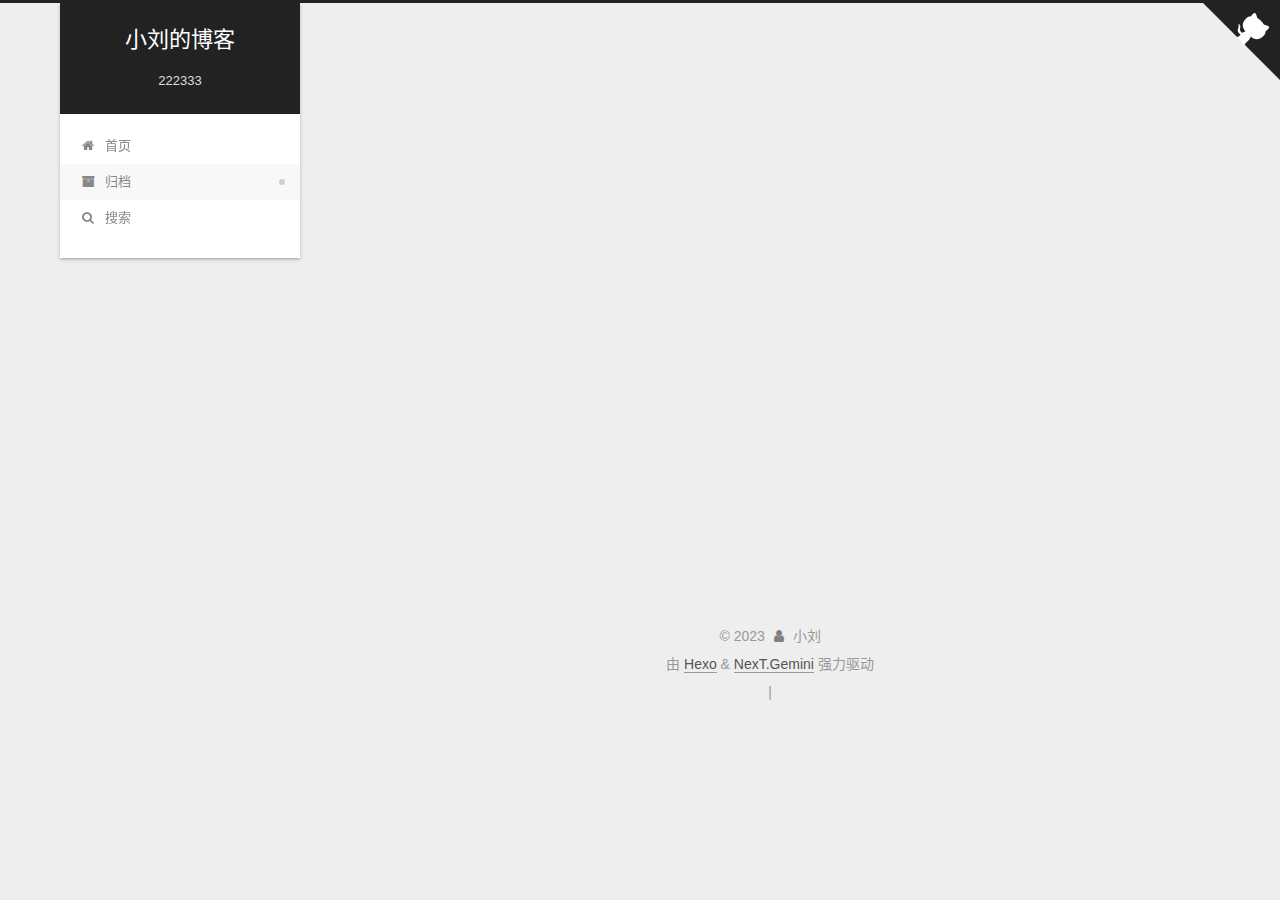
==== commit fd6286cb: "Site updated: 2023-03-18 12:49:04" ====
--- a/archives/index.html
+++ b/archives/index.html
@@ -17,7 +17,7 @@
 
 <script id="hexo-configurations">
     var NexT = window.NexT || {};
-    var CONFIG = {"hostname":"example.com","root":"/","scheme":"Gemini","version":"7.8.0","exturl":false,"sidebar":{"position":"left","display":"post","padding":18,"offset":12,"onmobile":false},"copycode":{"enable":false,"show_result":false,"style":null},"back2top":{"enable":true,"sidebar":false,"scrollpercent":"ture"},"bookmark":{"enable":false,"color":"#222","save":"auto"},"fancybox":false,"mediumzoom":false,"lazyload":false,"pangu":false,"comments":{"style":"tabs","active":null,"storage":true,"lazyload":false,"nav":null},"algolia":{"hits":{"per_page":10},"labels":{"input_placeholder":"Search for Posts","hits_empty":"We didn't find any results for the search: ${query}","hits_stats":"${hits} results found in ${time} ms"}},"localsearch":{"enable":true,"trigger":"auto","top_n_per_article":1,"unescape":false,"preload":false},"motion":{"enable":true,"async":false,"transition":{"post_block":"fadeIn","post_header":"slideDownIn","post_body":"slideDownIn","coll_header":"slideLeftIn","sidebar":"slideUpIn"}}};
+    var CONFIG = {"hostname":"example.com","root":"/","scheme":"Gemini","version":"7.8.0","exturl":false,"sidebar":{"position":"left","display":"post","padding":18,"offset":12,"onmobile":false},"copycode":{"enable":false,"show_result":false,"style":null},"back2top":{"enable":true,"sidebar":false,"scrollpercent":"ture"},"bookmark":{"enable":false,"color":"#222","save":"auto"},"fancybox":false,"mediumzoom":false,"lazyload":false,"pangu":false,"comments":{"style":"tabs","active":null,"storage":true,"lazyload":false,"nav":null},"algolia":{"hits":{"per_page":10},"labels":{"input_placeholder":"Search for Posts","hits_empty":"We didn't find any results for the search: ${query}","hits_stats":"${hits} results found in ${time} ms"}},"localsearch":{"enable":true,"trigger":"auto","top_n_per_article":1,"unescape":false,"preload":false},"motion":{"enable":true,"async":false,"transition":{"post_block":"fadeIn","post_header":"slideDownIn","post_body":"slideDownIn","coll_header":"slideLeftIn","sidebar":"slideUpIn"}},"path":"search.json"};
   </script>
 
   <meta name="description" content="11233">
@@ -182,33 +182,10 @@
   <div class="post-block">
     <div class="posts-collapse">
       <div class="collection-title">
-        <span class="collection-header">嗯..! 目前共计 6 篇日志。 继续努力。</span>
+        <span class="collection-header">嗯..! 目前共计 5 篇日志。 继续努力。</span>
       </div>
 
       
-    <div class="collection-year">
-      <span class="collection-header">2023</span>
-    </div>
-
-  <article itemscope itemtype="http://schema.org/Article">
-    <header class="post-header">
-
-      <div class="post-meta">
-        <time itemprop="dateCreated"
-              datetime="2023-03-18T12:16:13+08:00"
-              content="2023-03-18">
-          03-18
-        </time>
-      </div>
-
-      <div class="post-title">
-          <a class="post-title-link" href="/2023/03/18/hello-world/" itemprop="url">
-            <span itemprop="name">Hello World</span>
-          </a>
-      </div>
-
-    </header>
-  </article>
     <div class="collection-year">
       <span class="collection-header">2022</span>
     </div>
@@ -387,7 +364,7 @@
       <div class="site-state-item site-state-posts">
           <a href="/archives/">
         
-          <span class="site-state-item-count">6</span>
+          <span class="site-state-item-count">5</span>
           <span class="site-state-item-name">日志</span>
         </a>
       </div>
--- a/css/main.css
+++ b/css/main.css
@@ -1243,7 +1243,7 @@
 }
 .links-of-author a::before,
 .links-of-author span.exturl::before {
-  background: #ffc299;
+  background: #88da8e;
   border-radius: 50%;
   content: ' ';
   display: inline-block;
